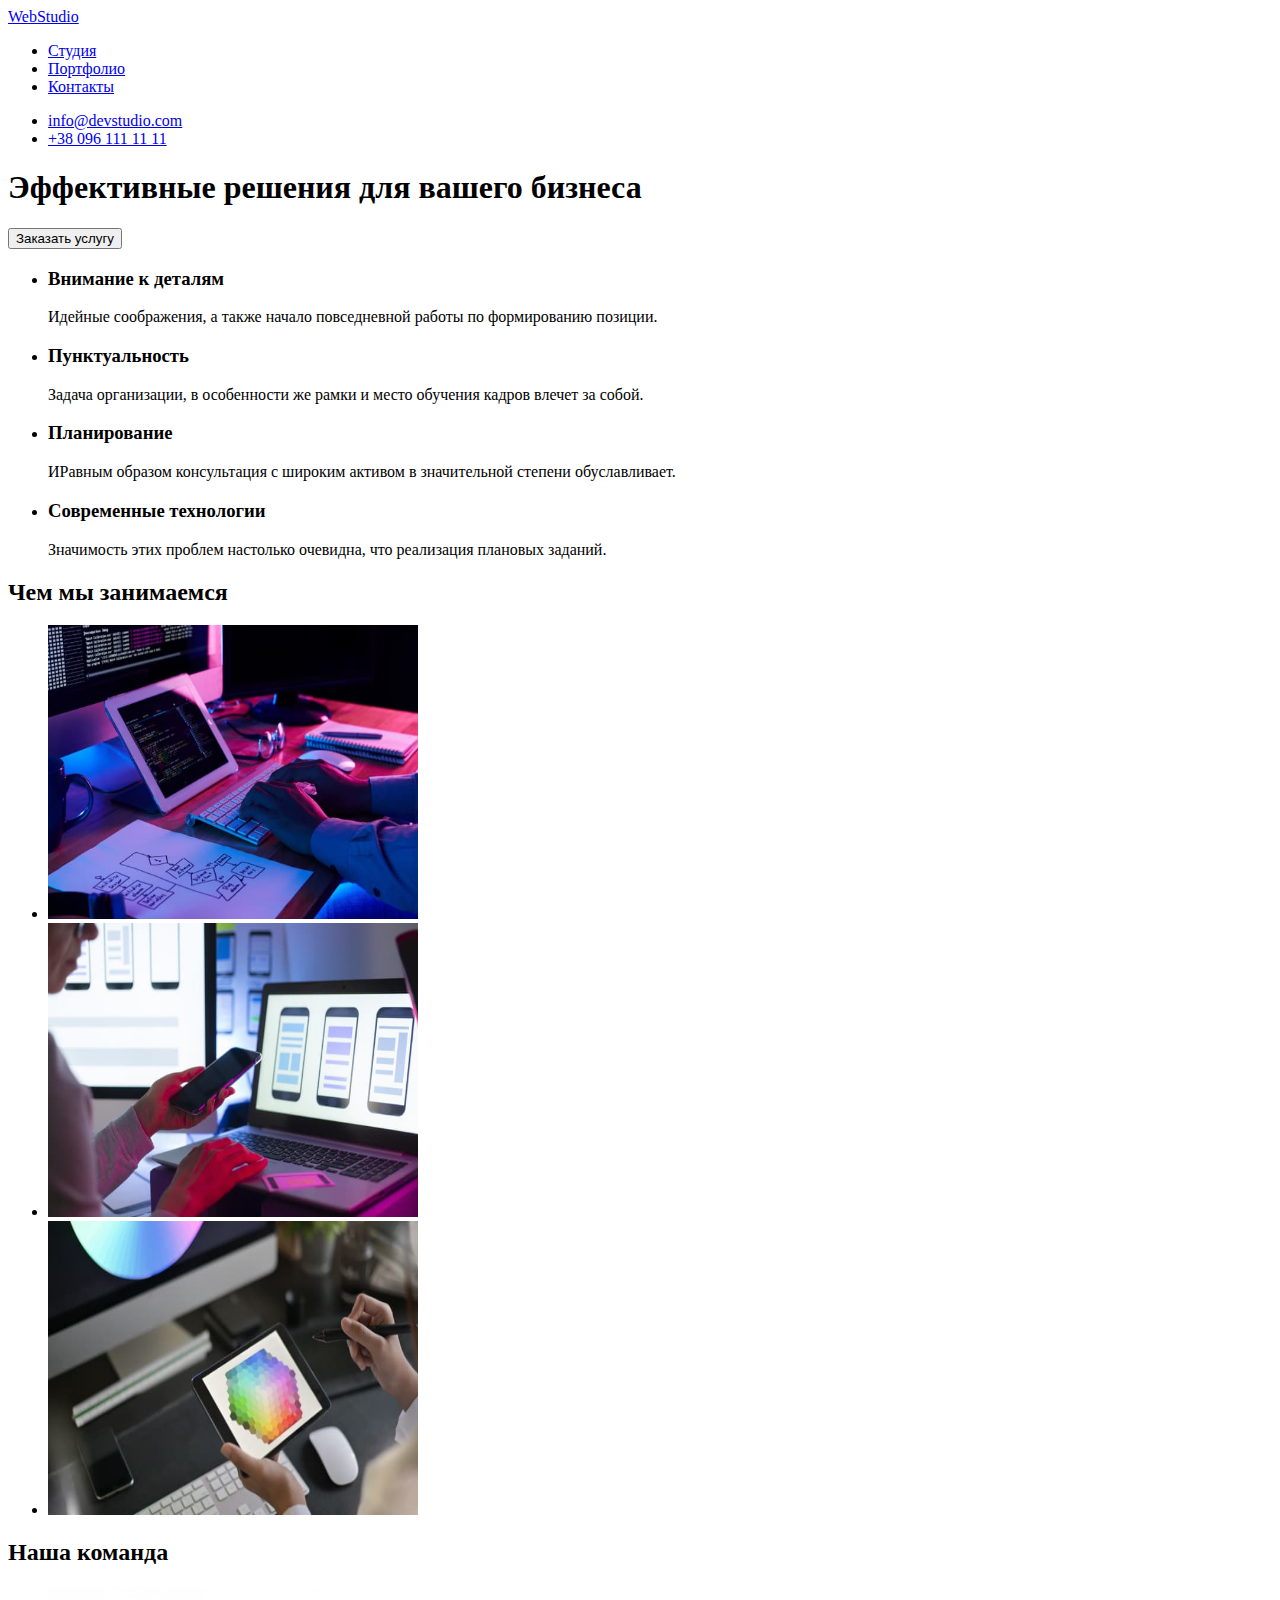
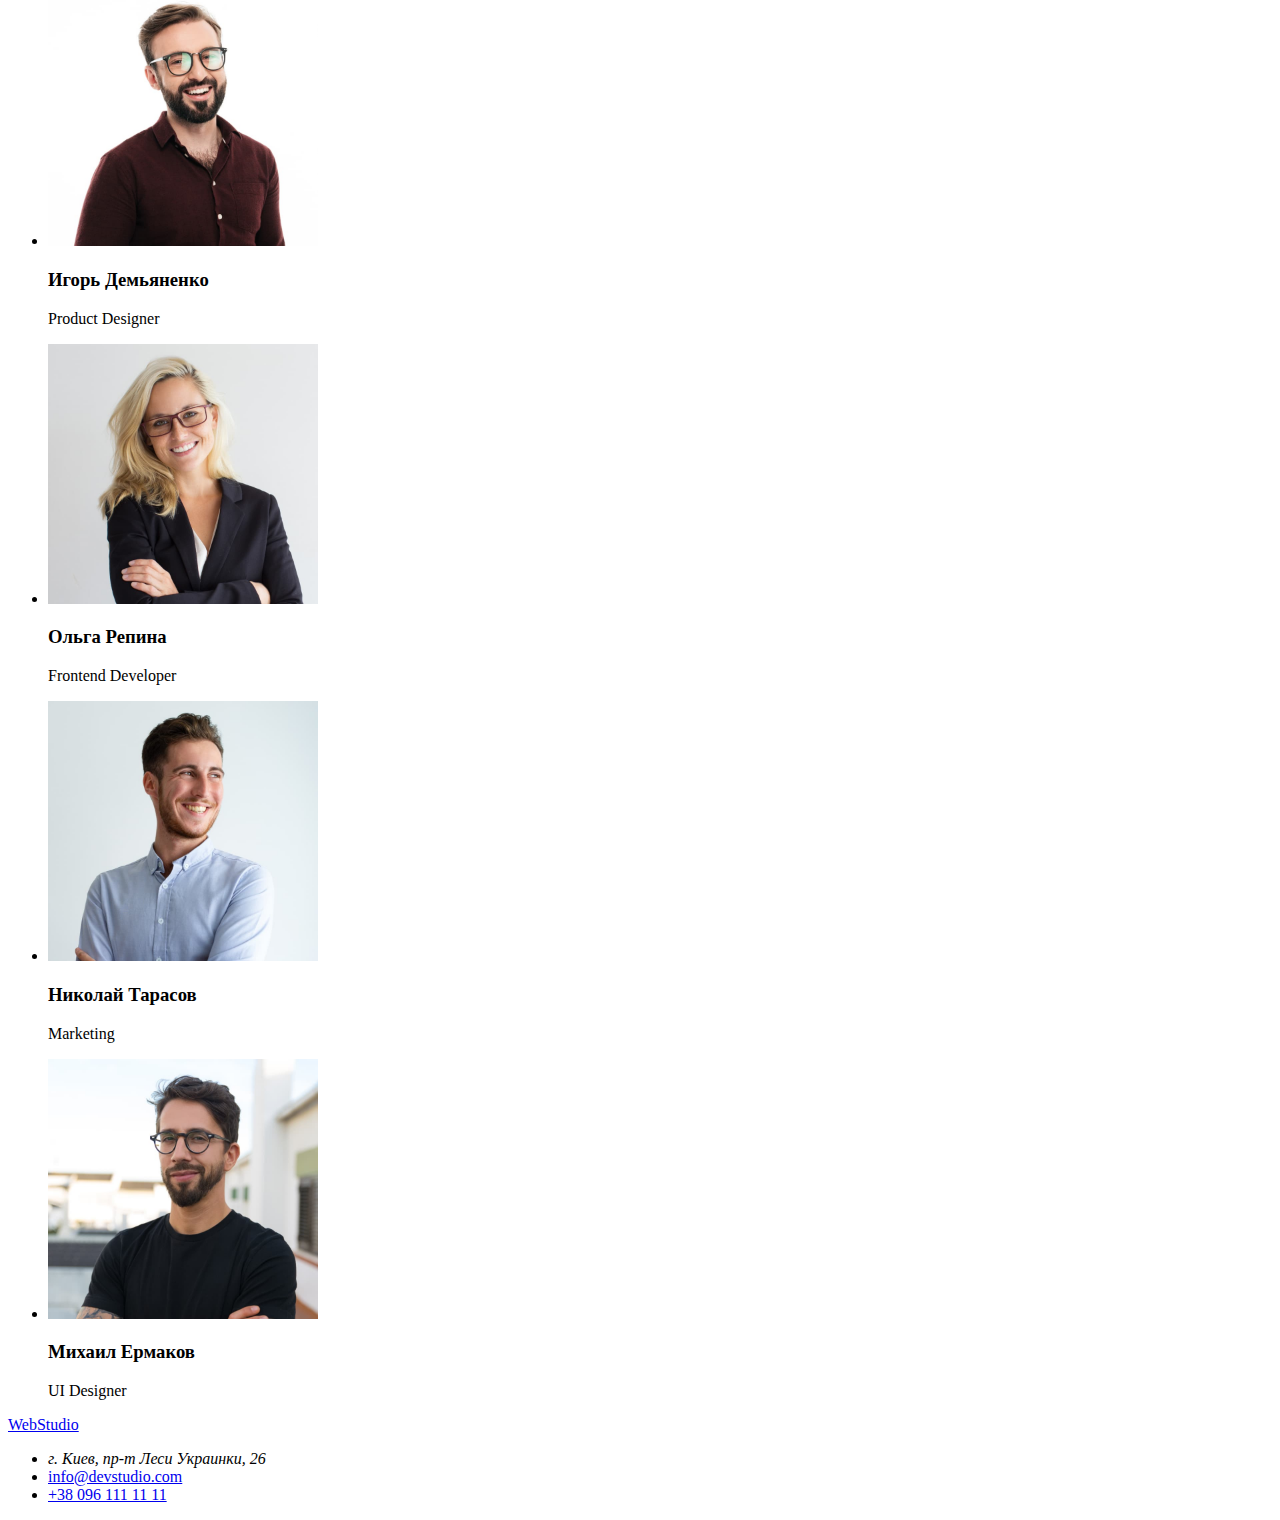
==== index.html @ 748204a7 "Initial commit" ====
<!DOCTYPE html>
<html lang="ru">
  <head>
    <meta charset="UTF-8" />
    <meta http-equiv="X-UA-Compatible" content="IE=edge" />
    <meta name="viewport" content="width=device-width, initial-scale=1.0" />
    <title>Студия</title>
  </head>
  <body>
    <header class="header">
      <a class="logo" href="/">WebStudio</a>
      <nav class="navigation">
        <ul class="references">
          <li class="referent"><a class="link" href="/about">Студия</a></li>
          <li class="referent">
            <a class="link" href="/portfolio">Портфолио</a>
          </li>
          <li class="referent"><a class="link" href="/contact">Контакты</a></li>
        </ul>
      </nav>
      <ul class="contacts">
        <li class="contact">
          <a href="mailto:info@devstudio.com">info@devstudio.com</a>
        </li>
        <li class="contact">
          <a href="tel:+380961111111">+38 096 111 11 11</a>
        </li>
      </ul>
    </header>
    <main>
      <section class="hero">
        <h1 class="hero-title">Эффективные решения для вашего бизнеса</h1>
        <button class="btn" type="button">Заказать услугу</button>
      </section>
      <section class="properties">
        <h2 hidden>Возможности</h2>
        <ul class="list">
          <li class="item">
            <h3 class="title">Внимание к деталям</h3>
            <p class="subtitle">
              Идейные соображения, а также начало повседневной работы по
              формированию позиции.
            </p>
          </li>
          <li class="item">
            <h3 class="title">Пунктуальность</h3>
            <p class="subtitle">
              Задача организации, в особенности же рамки и место обучения кадров
              влечет за собой.
            </p>
          </li>
          <li class="item">
            <h3 class="title">Планирование</h3>
            <p class="subtitle">
              ИРавным образом консультация с широким активом в значительной
              степени обуславливает.
            </p>
          </li>
          <li class="item">
            <h3 class="title">Современные технологии</h3>
            <p class="subtitle">
              Значимость этих проблем настолько очевидна, что реализация
              плановых заданий.
            </p>
          </li>
        </ul>
      </section>
      <section class="about-us">
        <h2 class="title">Чем мы занимаемся</h2>
        <ul class="card list">
          <li class="card">
            <img
              class="works-image"
              src="./images/works/img-1.jpg"
              alt="Комп"
              width="370"
              height="294"
            />
          </li>
          <li class="card">
            <img
              class="works-image"
              src="./images/works/img-2.jpg"
              alt="смарт"
              width="370"
              height="294"
            />
          </li>
          <li class="card">
            <img
              class="works-image"
              src="./images/works/img-3.jpg"
              alt="планшет"
              width="370"
              height="294"
            />
          </li>
        </ul>
      </section>
      <section class="team">
        <h2 class="title">Наша команда</h2>
        <ul class="team cards">
          <li class="card-description">
            <img
              class="team-image"
              src="./images/team/img-1.jpg"
              alt="планшет"
              width="270"
              height="260"
            />
            <h3 class="name">Игорь Демьяненко</h3>
            <p class="position"><span lang="en">Product Designer</span></p>
          </li>
          <li class="card-description">
            <img
              class="team-image"
              src="./images/team/img-2.jpg"
              alt="планшет"
              width="270"
              height="260"
            />
            <h3 class="name">Ольга Репина</h3>
            <p class="position"><span lang="en">Frontend Developer</span></p>
          </li>
          <li class="card-description">
            <img
              class="team-image"
              src="./images/team/img-3.jpg"
              alt="планшет"
              width="270"
              height="260"
            />
            <h3 class="name">Николай Тарасов</h3>
            <p class="position"><span lang="en">Marketing</span></p>
          </li>
          <li class="card-description">
            <img
              class="team-image"
              src="./images/team/img-4.jpg"
              alt="планшет"
              width="270"
              height="260"
            />
            <h3 class="name">Михаил Ермаков</h3>
            <p class="position"><span lang="en">UI Designer</span></p>
          </li>
        </ul>
      </section>
    </main>
    <footer class="footer">
      <a class="logo" href="/">WebStudio</a>
      <ul class="conacts-list">
        <li class="contact">
          <address class="Ukraine">г. Киев, пр-т Леси Украинки, 26</address>
        </li>
        <li class="contact">
          <a href="mailto:info@devstudio.com">info@devstudio.com</a>
        </li>
        <li class="contact">
          <a href="tel:+380961111111">+38 096 111 11 11</a>
        </li>
      </ul>
    </footer>
  </body>
</html>
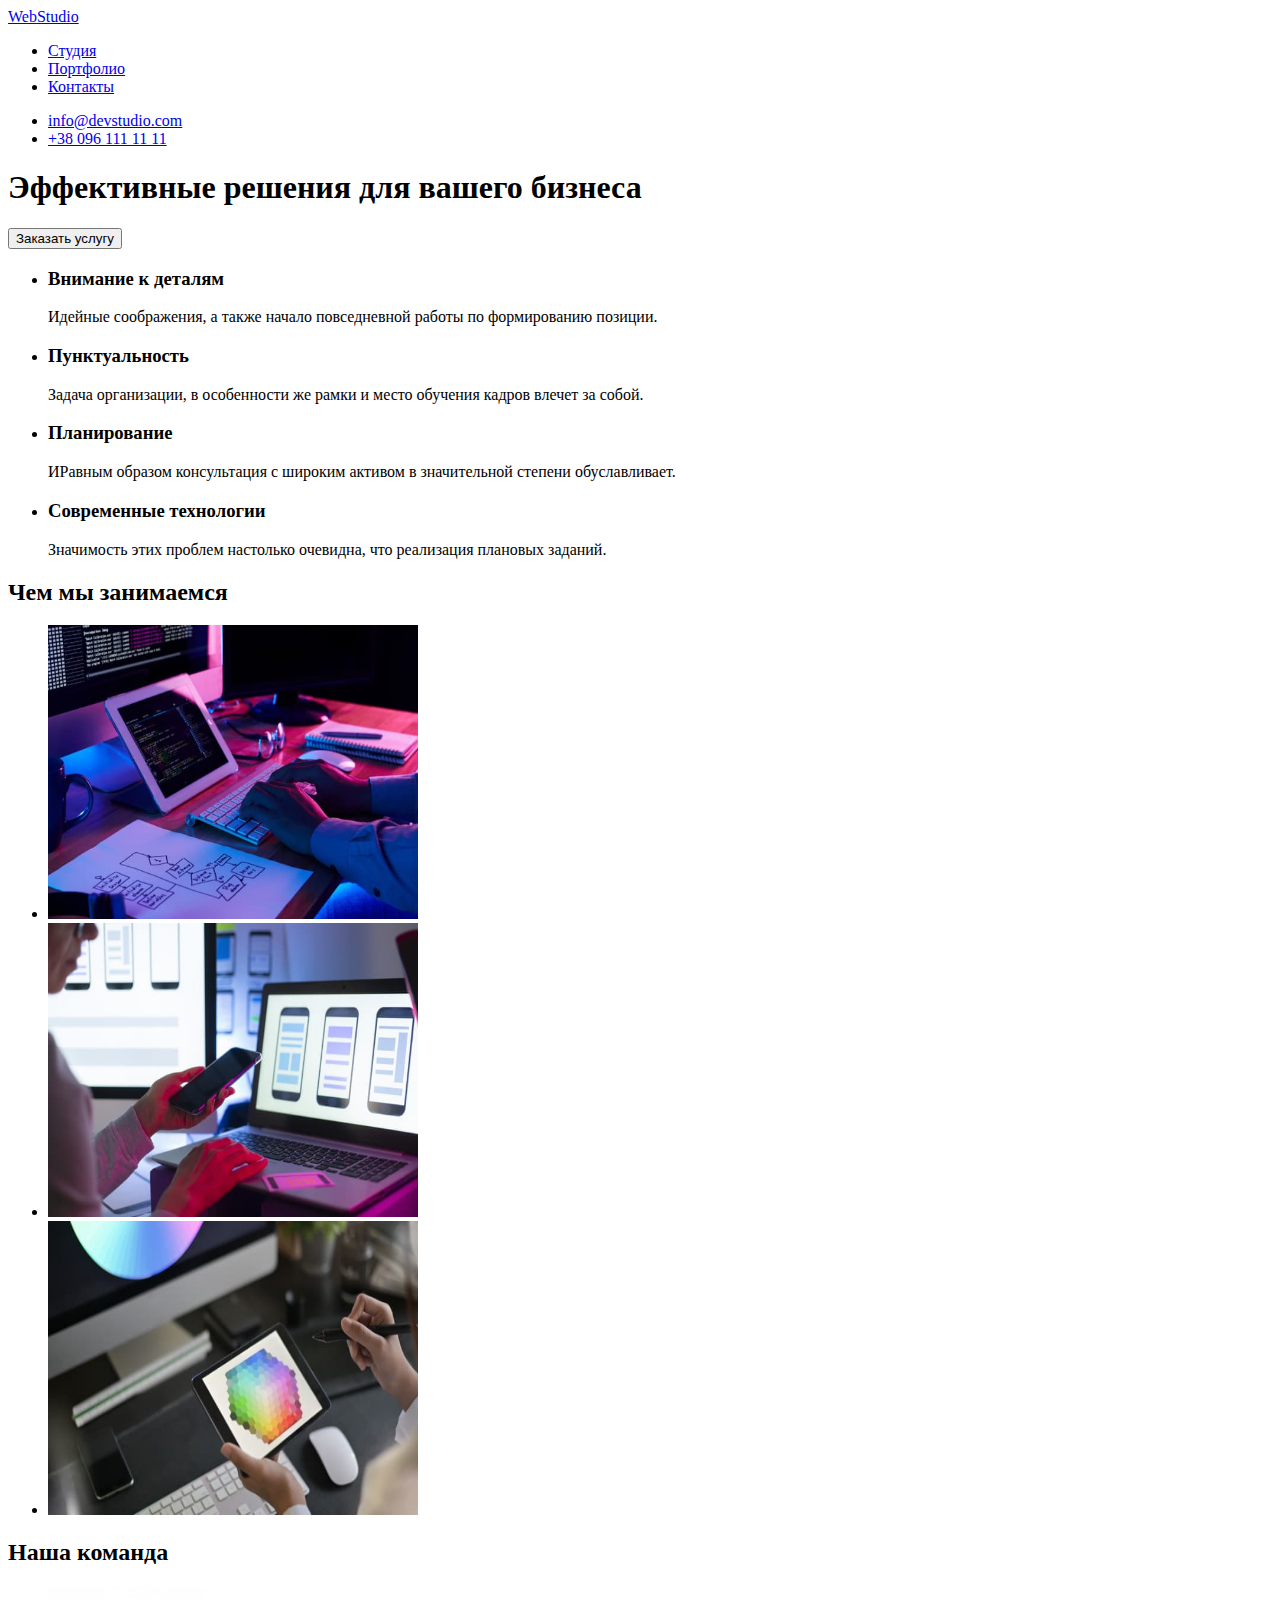
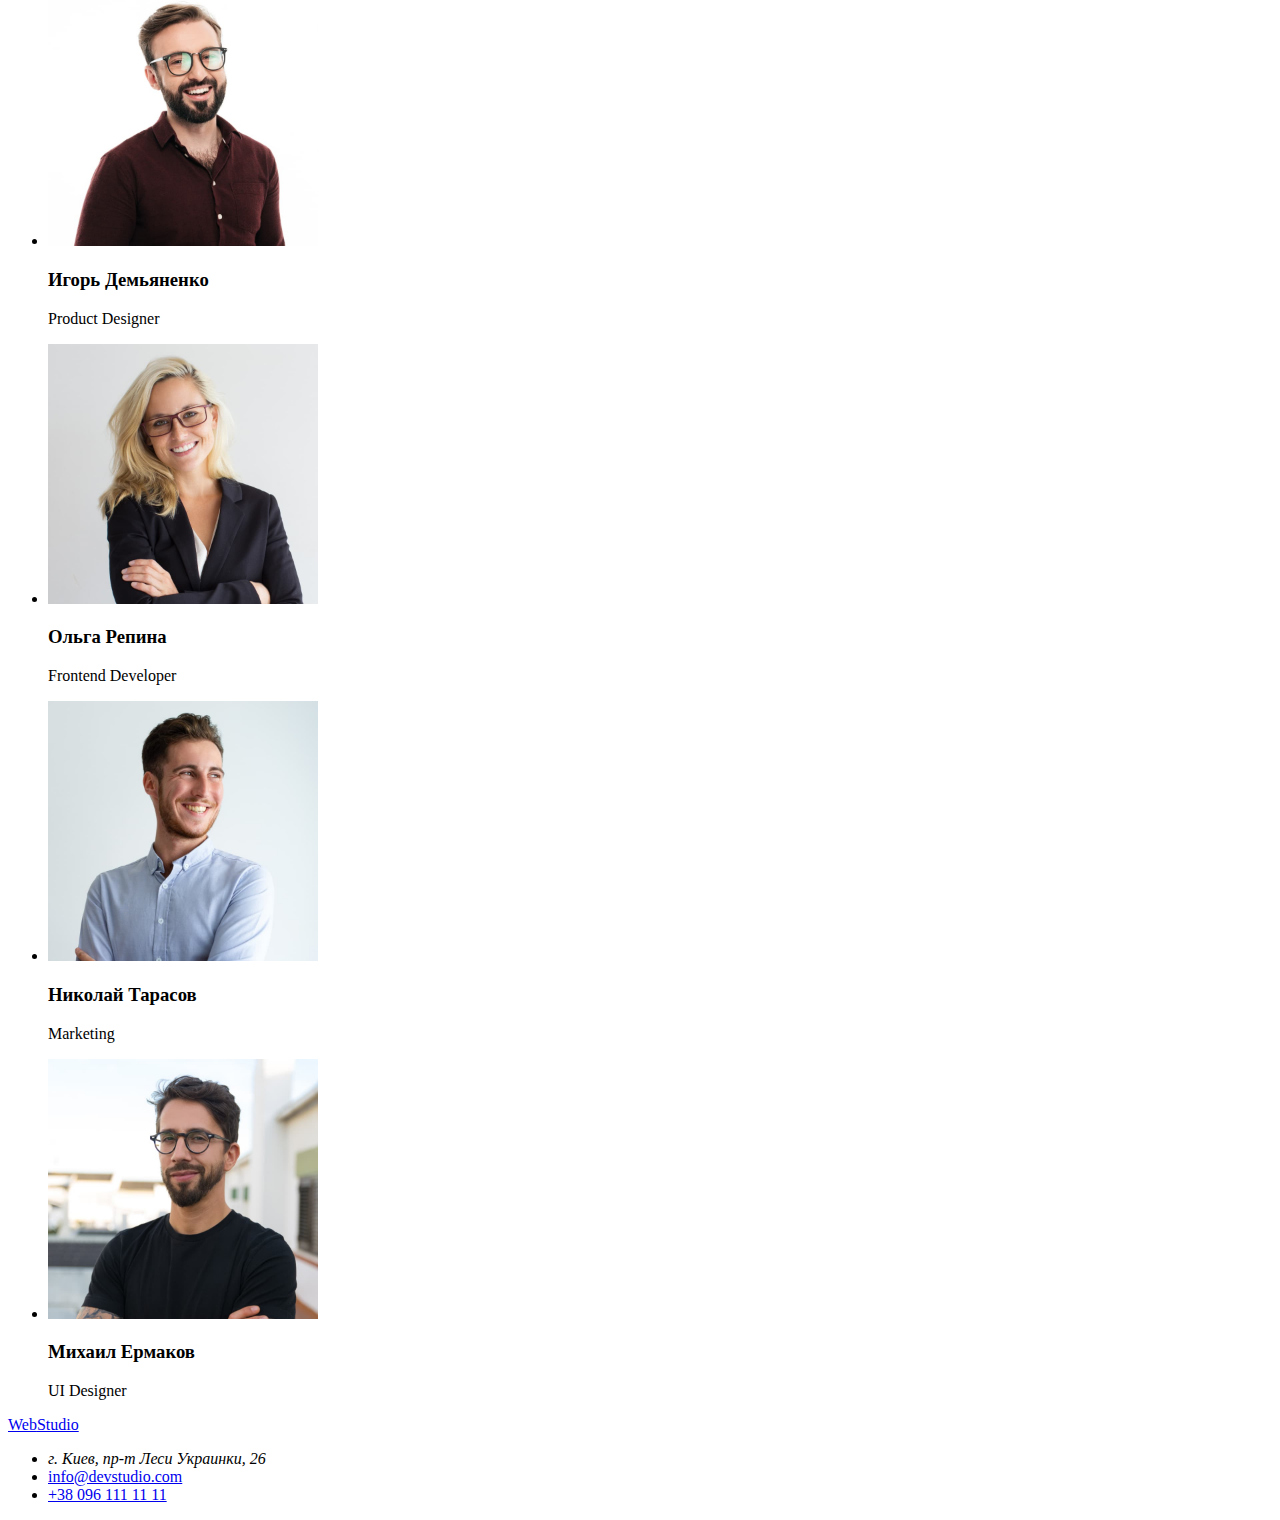
==== commit eb7f1593: "add portfolio" ====
--- a/index.html
+++ b/index.html
@@ -5,10 +5,11 @@
     <meta http-equiv="X-UA-Compatible" content="IE=edge" />
     <meta name="viewport" content="width=device-width, initial-scale=1.0" />
     <title>Студия</title>
+    <link href="css/styles.css" rel="stylesheet" />
   </head>
   <body>
     <header class="header">
-      <a class="logo" href="/">WebStudio</a>
+      <a class="logo" href="/">Web<span clas="header-logo">Studio</span></a>
       <nav class="navigation">
         <ul class="references">
           <li class="referent"><a class="link" href="/about">Студия</a></li>
@@ -148,7 +149,7 @@
       </section>
     </main>
     <footer class="footer">
-      <a class="logo" href="/">WebStudio</a>
+      <a class="logo" href="/">Web<span clas="footer-logo">Studio</span></a>
       <ul class="conacts-list">
         <li class="contact">
           <address class="Ukraine">г. Киев, пр-т Леси Украинки, 26</address>
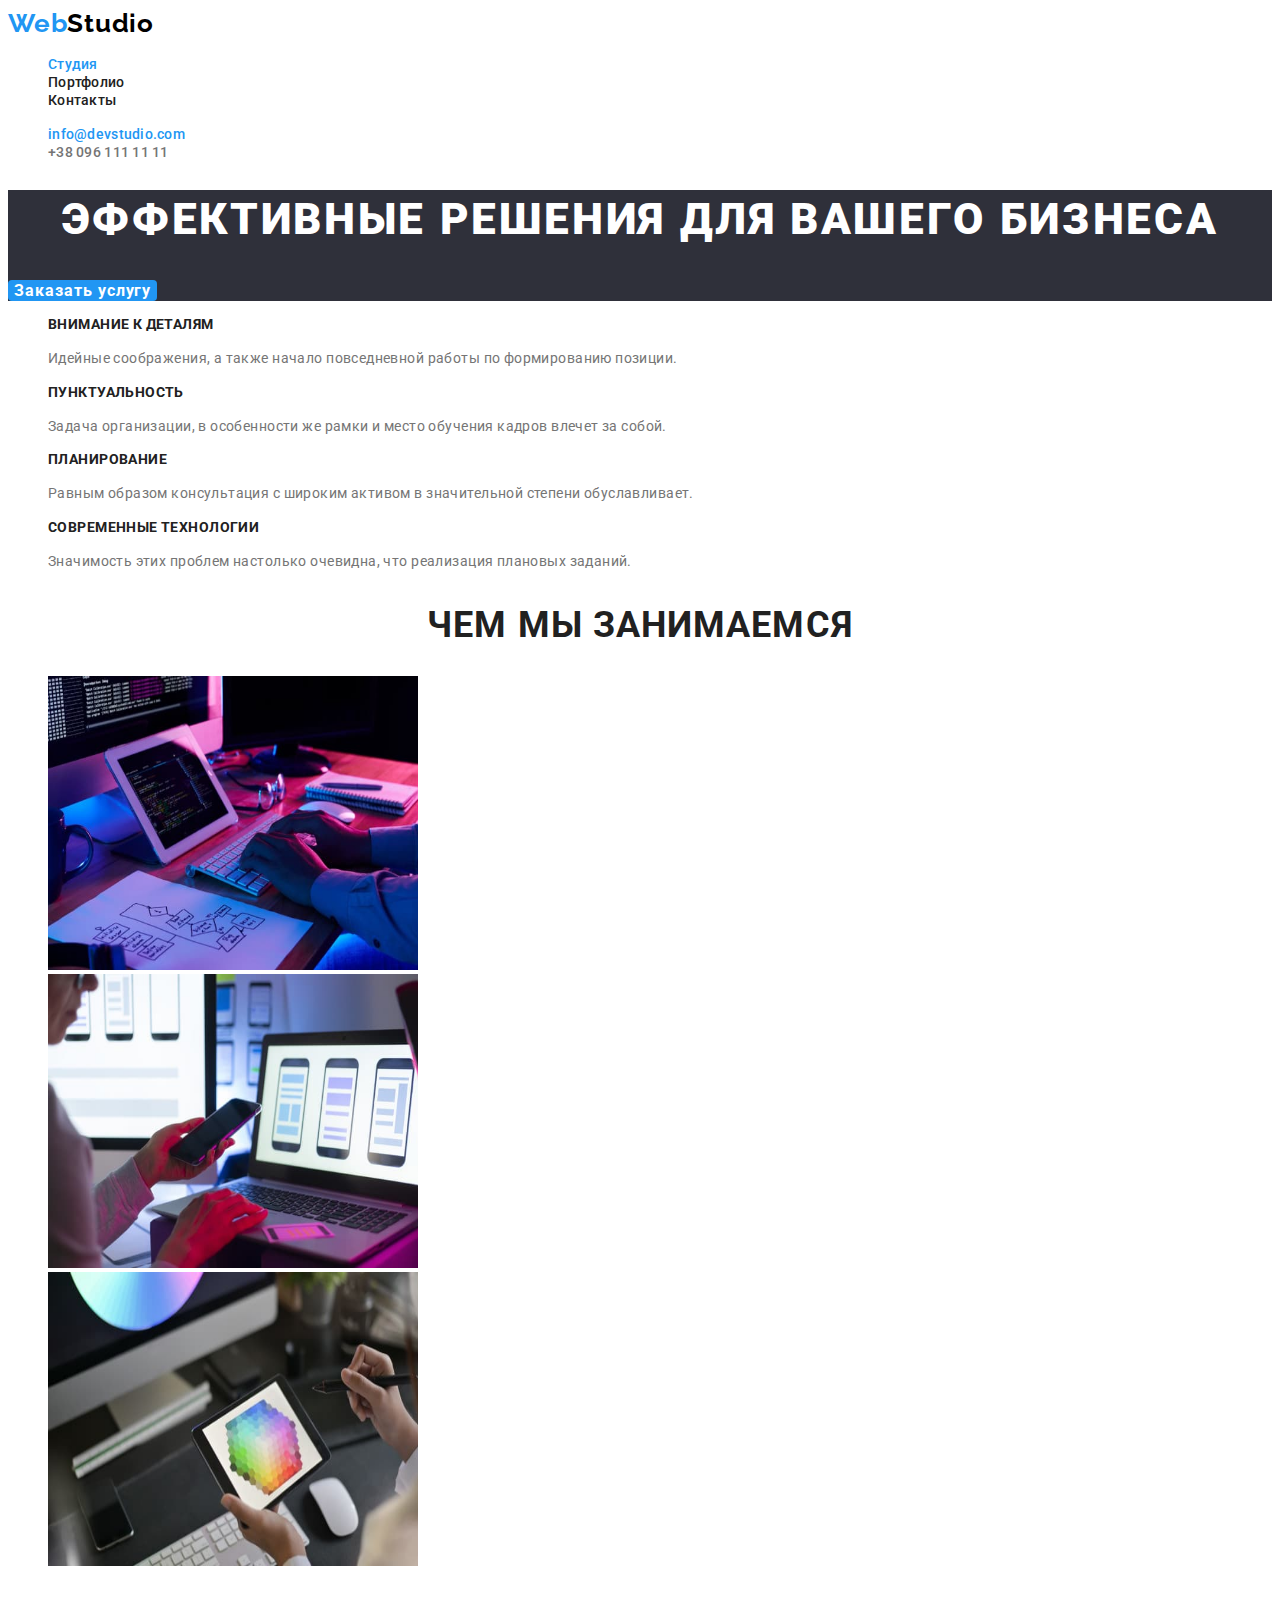
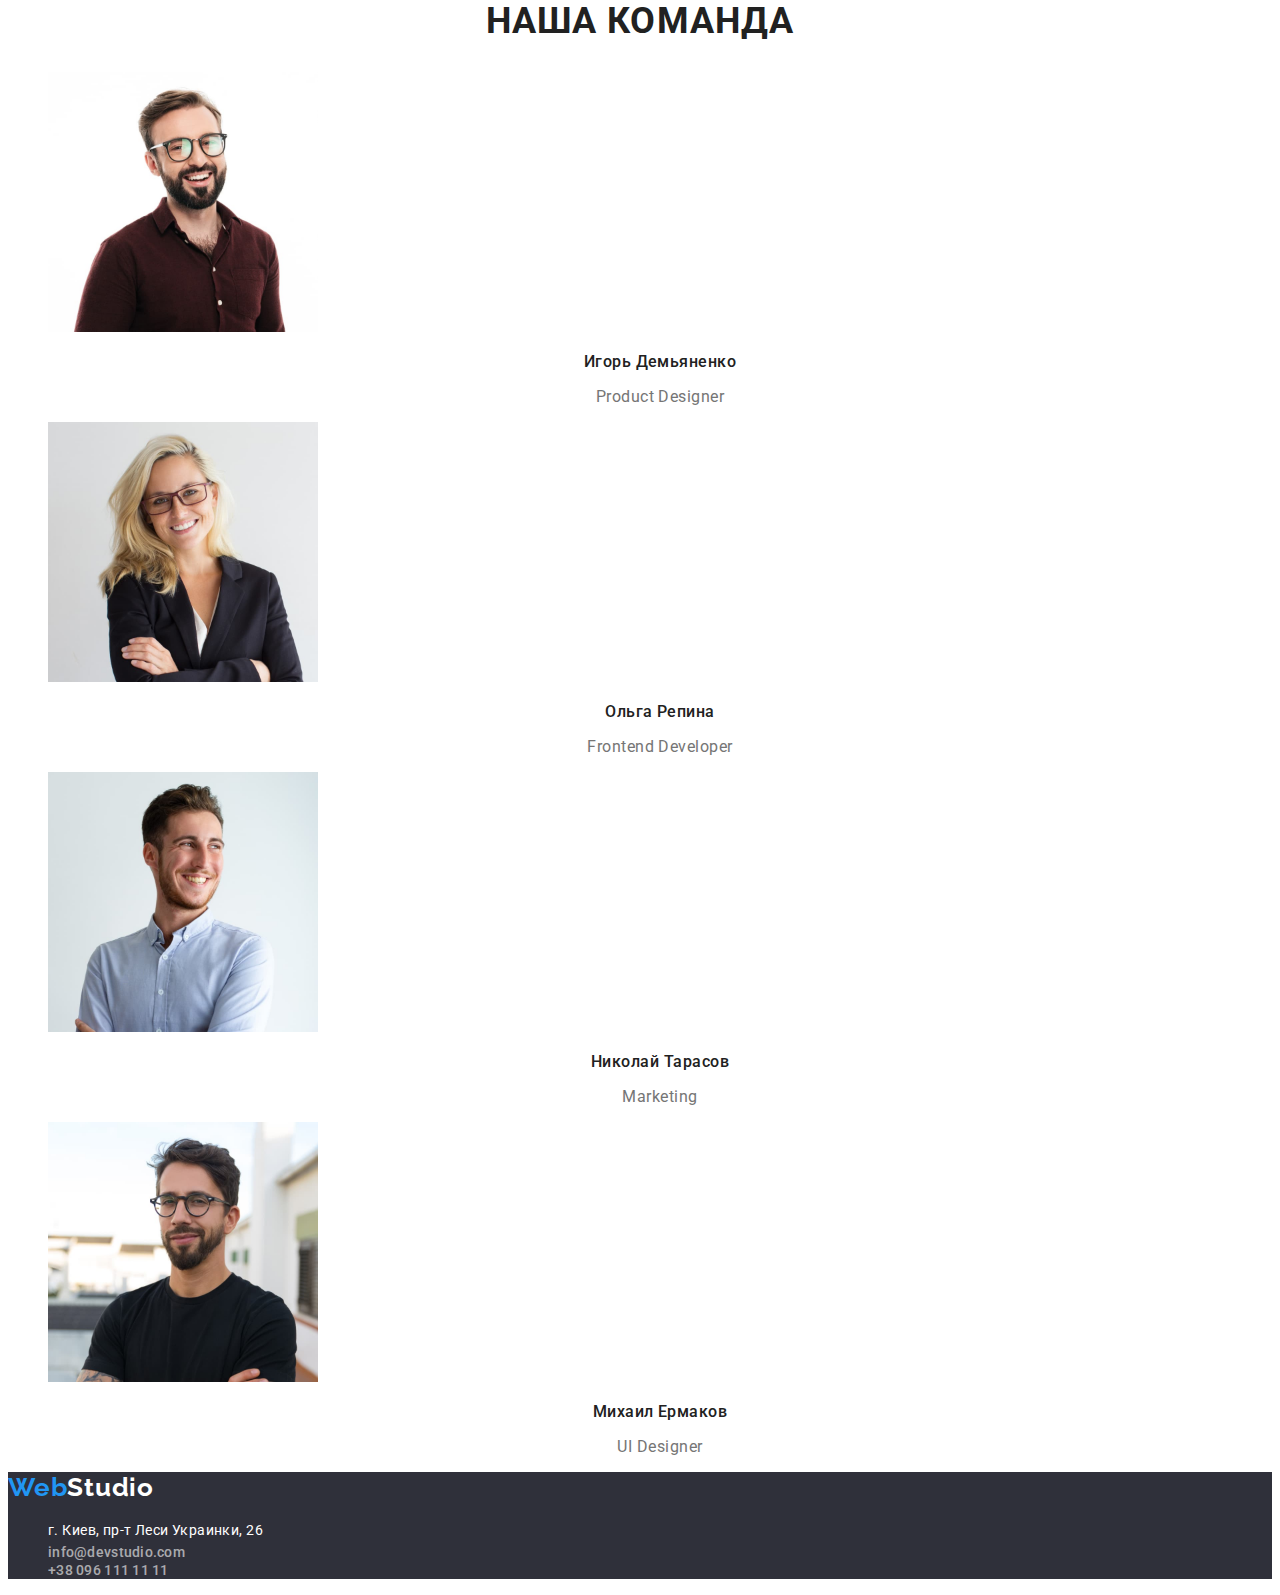
==== commit 3d7a1bf9: "add css" ====
--- a/index.html
+++ b/index.html
@@ -5,36 +5,56 @@
     <meta http-equiv="X-UA-Compatible" content="IE=edge" />
     <meta name="viewport" content="width=device-width, initial-scale=1.0" />
     <title>Студия</title>
-    <link href="css/styles.css" rel="stylesheet" />
+    <link href="./css/styles.css" rel="stylesheet" />
+    <link rel="preconnect" href="https://fonts.googleapis.com" />
+    <link rel="preconnect" href="https://fonts.gstatic.com" crossorigin />
+    <link
+      href="https://fonts.googleapis.com/css2?family=Roboto:wght@500&display=swap"
+      rel="stylesheet"
+    />
+    <link rel="preconnect" href="https://fonts.googleapis.com" />
+    <link rel="preconnect" href="https://fonts.gstatic.com" crossorigin />
+    <link
+      href="https://fonts.googleapis.com/css2?family=Raleway:wght@700&family=Roboto:wght@500&display=swap"
+      rel="stylesheet"
+    />
   </head>
   <body>
     <header class="header">
-      <a class="logo" href="/">Web<span clas="header-logo">Studio</span></a>
+      <a class="logo" href="./index.html"
+        >Web<span class="header-logo">Studio</span></a
+      >
       <nav class="navigation">
         <ul class="references">
-          <li class="referent"><a class="link" href="/about">Студия</a></li>
           <li class="referent">
-            <a class="link" href="/portfolio">Портфолио</a>
+            <a class="link" href="./index.html"><span class="active-link">Студия</span></a>
+          </li>
+          <li class="referent">
+            <a class="link" href="./portfolio.html">Портфолио</a>
           </li>
           <li class="referent"><a class="link" href="/contact">Контакты</a></li>
         </ul>
       </nav>
-      <ul class="contacts">
+      <ul class="contact-list">
         <li class="contact">
-          <a href="mailto:info@devstudio.com">info@devstudio.com</a>
+          <a class="contact-mail" href="mailto:info@devstudio.com"
+            >info@devstudio.com</a
+          >
         </li>
         <li class="contact">
-          <a href="tel:+380961111111">+38 096 111 11 11</a>
+          <a class="contact-phone" href="tel:+380961111111"
+            >+38 096 111 11 11</a
+          >
         </li>
       </ul>
     </header>
     <main>
       <section class="hero">
         <h1 class="hero-title">Эффективные решения для вашего бизнеса</h1>
-        <button class="btn" type="button">Заказать услугу</button>
+        <button class="select-btn" type="button">Заказать услугу</button>
       </section>
       <section class="properties">
-        <h2 hidden>Возможности</h2>
+        <h2 class="propertie">Возможности</h2>
         <ul class="list">
           <li class="item">
             <h3 class="title">Внимание к деталям</h3>
@@ -53,7 +73,7 @@
           <li class="item">
             <h3 class="title">Планирование</h3>
             <p class="subtitle">
-              ИРавным образом консультация с широким активом в значительной
+              Равным образом консультация с широким активом в значительной
               степени обуславливает.
             </p>
           </li>
@@ -149,16 +169,20 @@
       </section>
     </main>
     <footer class="footer">
-      <a class="logo" href="/">Web<span clas="footer-logo">Studio</span></a>
-      <ul class="conacts-list">
+      <a class="logo" href="/">Web<span class="footer-logo">Studio</span></a>
+      <ul class="conact-list">
         <li class="contact">
-          <address class="Ukraine">г. Киев, пр-т Леси Украинки, 26</address>
+          <address class="post">г. Киев, пр-т Леси Украинки, 26</address>
         </li>
         <li class="contact">
-          <a href="mailto:info@devstudio.com">info@devstudio.com</a>
+          <a class="contact-mail" href="mailto:info@devstudio.com"
+            >info@devstudio.com</a
+          >
         </li>
         <li class="contact">
-          <a href="tel:+380961111111">+38 096 111 11 11</a>
+          <a class="contact-phone" href="tel:+380961111111"
+            >+38 096 111 11 11</a
+          >
         </li>
       </ul>
     </footer>
--- a/css/styles.css
+++ b/css/styles.css
@@ -0,0 +1,247 @@
+.logo {
+    font-family: 'Raleway';
+    font-style: normal;
+    font-weight: 700;
+    font-size: 26px;
+    line-height: 1.19; 
+    letter-spacing: 0.03em;
+    text-decoration: none;
+    color: #2196F3;
+}
+ .header-logo {
+     color: black;
+ 
+}
+
+.link {font-family: 'Roboto';
+font-style: normal;
+font-weight: 500;
+font-size: 14px;
+line-height: 1.14;
+letter-spacing: 0.02em;
+text-decoration: none;
+color: #212121;}
+.active-link {
+color: #2196F3
+}
+.link:hover, .link:focus
+{
+color: #2196F3;
+cursor: pointer;
+}
+.conact-list:hover, .conact-list:focus {color: #2196F3;
+cursor: pointer;
+}
+.contact-mail {font-family: 'Roboto';
+font-style: normal;
+font-weight: 500;
+font-size: 14px;
+line-height: 1.14;
+letter-spacing: 0.02em;
+text-decoration: none;
+color: #2196F3;
+
+}
+
+.contact-phone {font-family: 'Roboto';
+font-style: normal;
+font-weight: 500;
+font-size: 14px;
+line-height: 1.14;
+text-decoration: none;
+letter-spacing: 0.02em;
+
+color: #757575;
+
+}
+.referent {
+list-style-type: none;
+}
+
+.contact {
+list-style-type: none;
+}
+
+
+.hero {
+    
+    background: #2F303A;
+    
+}
+
+.hero-title {
+    font-family: 'Roboto';
+    font-style: normal;
+    font-weight: 900;
+    font-size: 44px;
+    line-height: 1.36;
+    text-align: center;
+    letter-spacing: 0.06em;
+    text-transform: uppercase;
+    color: #FFFFFF;
+}
+
+.propertie {
+position: absolute;
+white-space: nowrap;
+width: 1px;
+height: 1px;
+overflow: hidden;
+border: 0;
+padding: 0;
+clip: rect(0 0 0 0);
+clip-path: inset(50%);
+margin: -1px;
+}
+.item {
+    list-style-type: none;
+}
+.title {
+    font-family: 'Roboto';
+    font-style: normal;
+    font-weight: 700;
+    font-size: 14px;
+    line-height: 1.14;
+    letter-spacing: 0.03em;
+    text-transform: uppercase;
+    color: #212121;
+    list-style-type: none;
+}
+
+.subtitle {
+    font-family: 'Roboto';
+    font-style: normal;
+    font-weight: 400;
+    font-size: 14px;
+    line-height: 1.71;
+    letter-spacing: 0.03em;
+    color: #757575;
+}
+
+.about-us>.title, .team>.title {
+    font-family: 'Roboto';
+    font-style: normal;
+    font-weight: 700;
+    font-size: 36px;
+    line-height: 1.17;
+    text-align: center;
+    letter-spacing: 0.03em;
+    color: #212121;
+}
+
+.card {
+    list-style-type: none;
+}
+
+.works-image {}
+
+.team {}
+
+.cards {}
+
+.card-description {
+    list-style-type: none;
+}
+
+.team-image {}
+
+.name {
+font-family: 'Roboto';
+font-style: normal;
+font-weight: 500;
+font-size: 16px;
+line-height: 1.19;
+text-align: center;
+letter-spacing: 0.03em;
+color: #212121;
+}
+
+.position {
+    font-family: 'Roboto';
+    font-style: normal;
+    font-weight: 400;
+    font-size: 16px;
+    line-height: 1.19;
+    text-align: center;
+    letter-spacing: 0.03em;
+    color: #757575;
+}
+
+.footer {
+    background: #2F303A;
+}
+
+.footer .contact-mail, .footer .contact-phone {
+    color: rgba(255, 255, 255, 0.6);
+}
+
+.footer-logo {
+    color: white
+}
+
+.post {
+    font-family: 'Roboto';
+    font-style: normal;
+    font-weight: 400;
+    font-size: 14px;
+    line-height: 1.71;
+    letter-spacing: 0.03em;
+    color: #FFFFFF;
+}
+
+.works>.title {
+position: absolute;
+white-space: nowrap;
+width: 1px;
+height: 1px;
+overflow: hidden;
+border: 0;
+padding: 0;
+clip: rect(0 0 0 0);
+clip-path: inset(50%);
+margin: -1px;
+}
+.button-section{
+list-style-type: none;
+}
+.btn {
+    background: #F5F4FA;
+    border-radius: 4px;
+    font-family: 'Roboto';
+    font-style: normal;
+    font-weight: 500;
+    font-size: 16px;
+    line-height: 1.62;
+    text-align: center;
+    letter-spacing: 0.03em;
+    color: #212121;
+    border: 0;
+    cursor: pointer;
+}
+.select-btn {
+    background: #2196F3;
+    border-radius: 4px;
+    font-family: 'Roboto';
+    font-style: normal;
+    font-weight: 700;
+    font-size: 16px;
+    line-height: 1.88x;
+    text-align: center;
+    letter-spacing: 0.06em;
+    color: #FFFFFF;
+    cursor: pointer;
+    border: 0;
+}
+.btn:hover, .btn:focus {
+    background: #2196F3;
+color: white;
+}
+.works-cards {}
+
+.works-card-description {
+    list-style-type: none;
+}
+
+.works-card-description .name, .works-card-description .position {
+    text-align:left;
+}
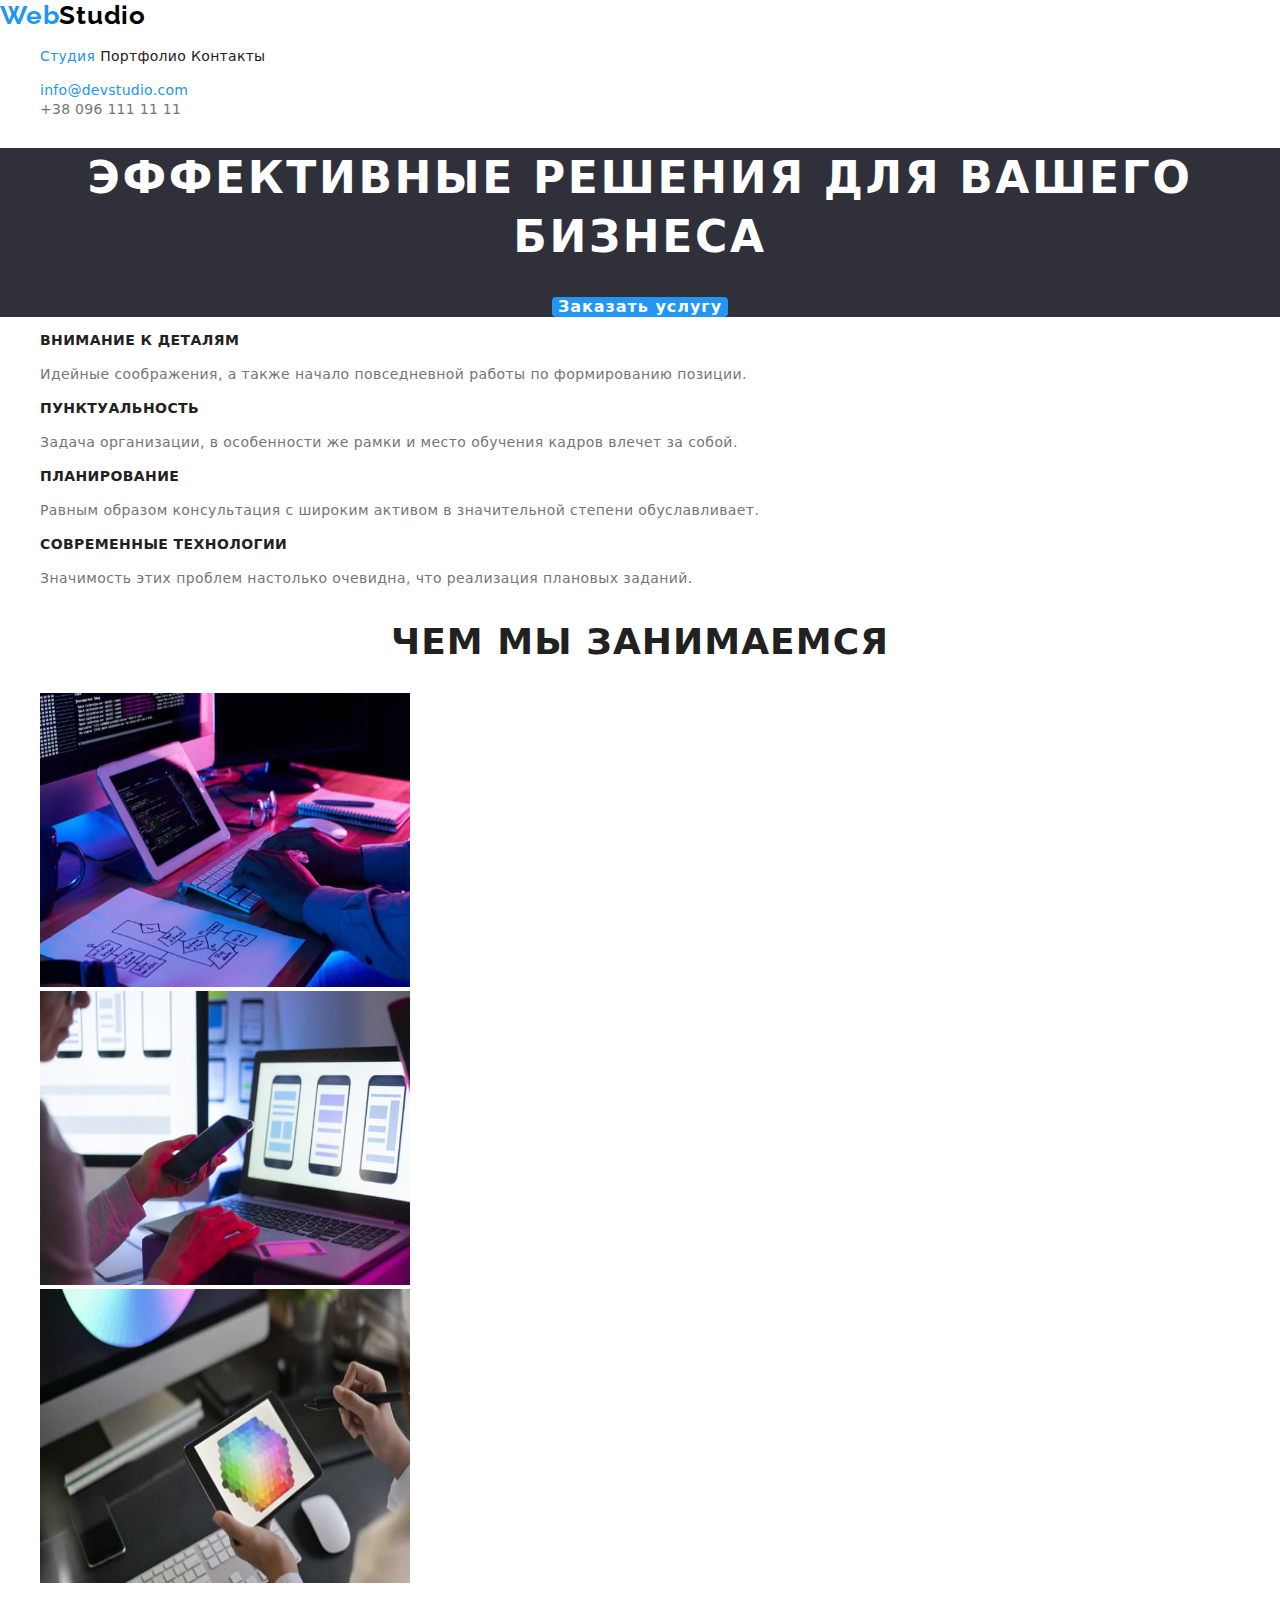
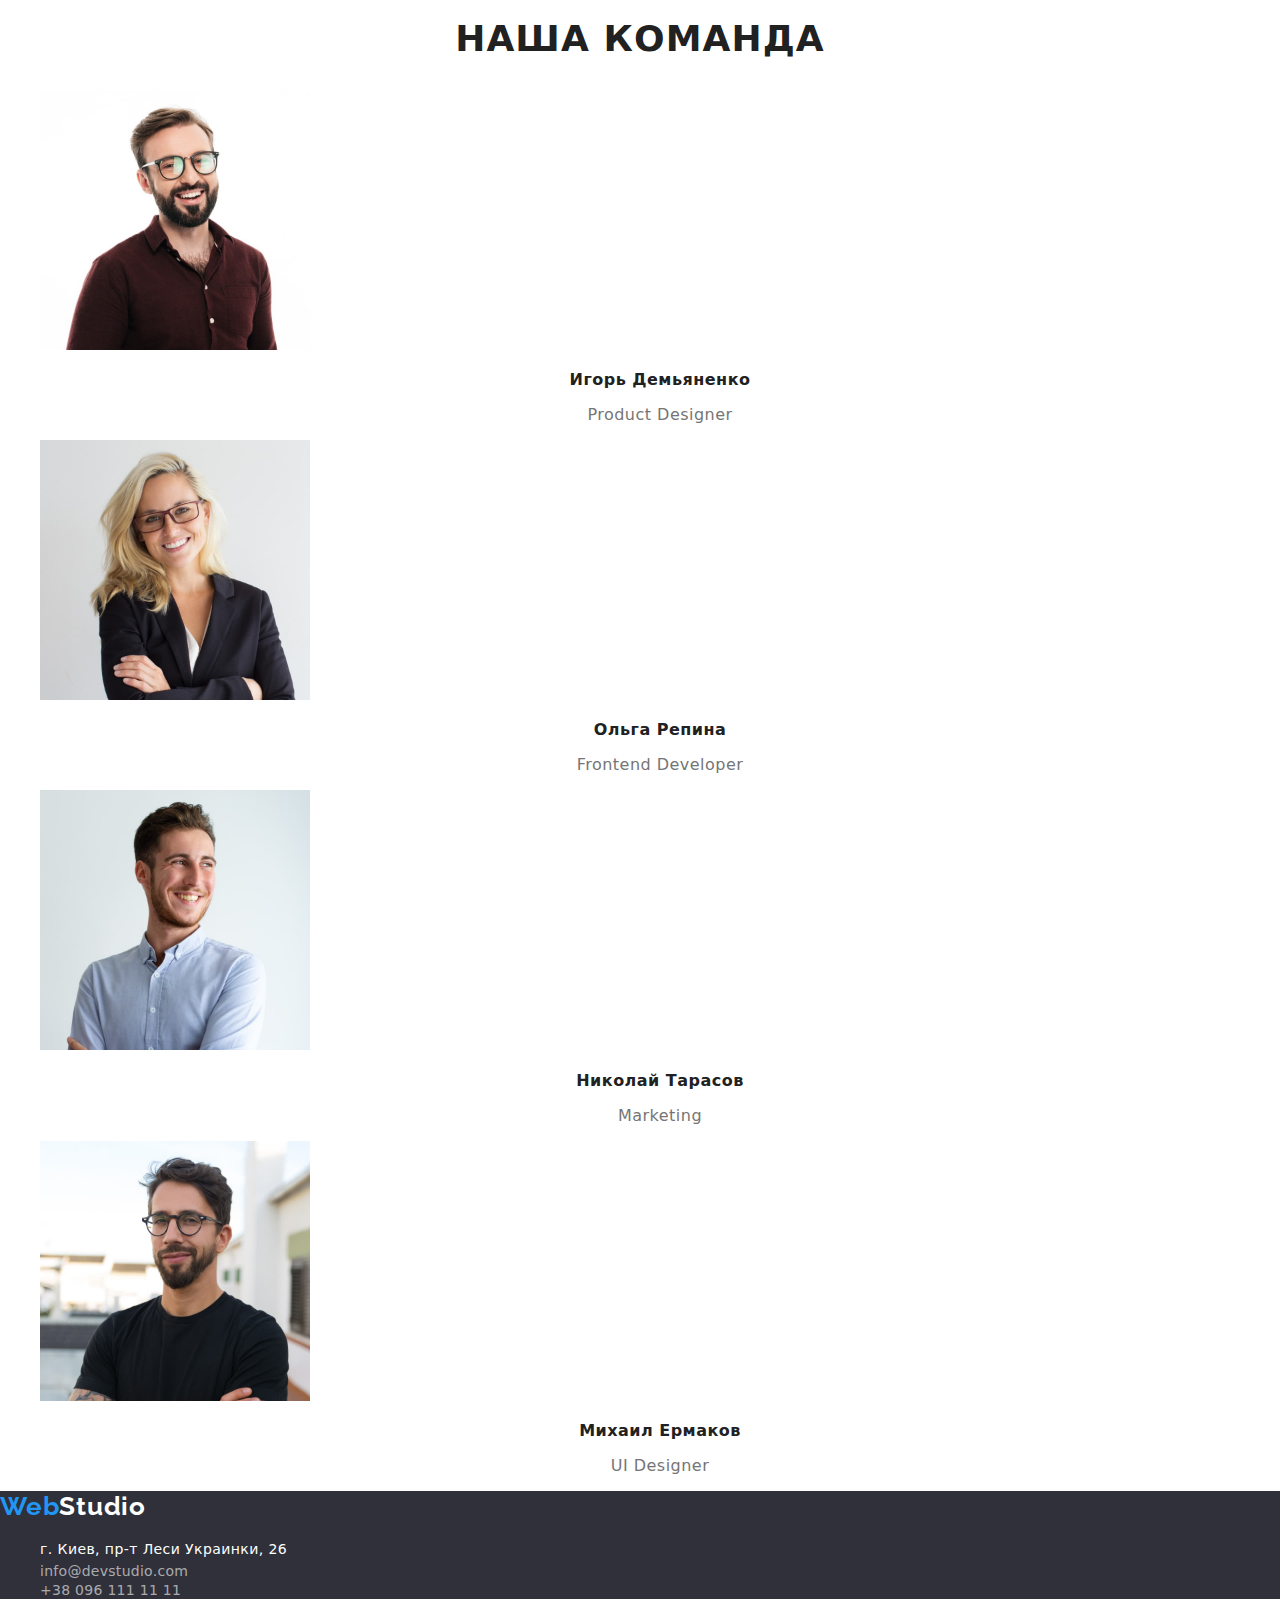
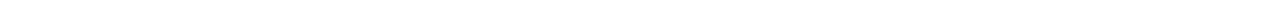
==== commit 53cec4a9: "Summaery" ====
--- a/index.html
+++ b/index.html
@@ -18,6 +18,13 @@
       href="https://fonts.googleapis.com/css2?family=Raleway:wght@700&family=Roboto:wght@500&display=swap"
       rel="stylesheet"
     />
+    <link
+      rel="stylesheet"
+      href="https://cdnjs.cloudflare.com/ajax/libs/modern-normalize/1.1.0/modern-normalize.css"
+      integrity="sha512-Y0MM+V6ymRKN2zStTqzQ227DWhhp4Mzdo6gnlRnuaNCbc+YN/ZH0sBCLTM4M0oSy9c9VKiCvd4Jk44aCLrNS5Q=="
+      crossorigin="anonymous"
+      referrerpolicy="no-referrer"
+    />
   </head>
   <body>
     <header class="header">
@@ -27,7 +34,9 @@
       <nav class="navigation">
         <ul class="references">
           <li class="referent">
-            <a class="link" href="./index.html"><span class="active-link">Студия</span></a>
+            <a class="link" href="./index.html"
+              ><span class="active-link">Студия</span></a
+            >
           </li>
           <li class="referent">
             <a class="link" href="./portfolio.html">Портфолио</a>
--- a/css/styles.css
+++ b/css/styles.css
@@ -1,57 +1,71 @@
+:root {
+    --main-text: 'roboto';
+    --logo-text: 'Raleway';
+    --brand-color: #2196F3;
+    --main-text-color: #757575;
+    --title-color: #212121;
+    --fuller-color: #2F303A;
+}
+
+body {
+    font-family: var(--main-text);
+    font-style: normal;
+    font-weight: 500;
+}
 .logo {
-    font-family: 'Raleway';
+    font-family: var(--logo-text);
     font-style: normal;
     font-weight: 700;
     font-size: 26px;
     line-height: 1.19; 
     letter-spacing: 0.03em;
     text-decoration: none;
-    color: #2196F3;
+    color: var(--brand-color);
 }
  .header-logo {
      color: black;
  
 }
-
-.link {font-family: 'Roboto';
-font-style: normal;
-font-weight: 500;
+.referent{
+    display: inline;
+}
+.link {
 font-size: 14px;
 line-height: 1.14;
 letter-spacing: 0.02em;
 text-decoration: none;
-color: #212121;}
+color: var(--title-color);
+}
 .active-link {
-color: #2196F3
+color: var(--brand-color)
 }
 .link:hover, .link:focus
 {
-color: #2196F3;
+color: var(--brand-color);
 cursor: pointer;
 }
-.conact-list:hover, .conact-list:focus {color: #2196F3;
+.conact {
+    display: inline;
+}
+.conact-list:hover, .conact-list:focus {color: var(--brand-color);
 cursor: pointer;
 }
-.contact-mail {font-family: 'Roboto';
-font-style: normal;
-font-weight: 500;
+.contact-mail {
 font-size: 14px;
 line-height: 1.14;
 letter-spacing: 0.02em;
 text-decoration: none;
-color: #2196F3;
-
-}
-
-.contact-phone {font-family: 'Roboto';
-font-style: normal;
-font-weight: 500;
+color: var(--brand-color);
+
+}
+
+.contact-phone {
+
 font-size: 14px;
 line-height: 1.14;
 text-decoration: none;
 letter-spacing: 0.02em;
-
-color: #757575;
+color: var(--main-text-color);
 
 }
 .referent {
@@ -65,13 +79,9 @@
 
 .hero {
     
-    background: #2F303A;
-    
-}
+    background: var(--fuller-color)}
 
 .hero-title {
-    font-family: 'Roboto';
-    font-style: normal;
     font-weight: 900;
     font-size: 44px;
     line-height: 1.36;
@@ -97,36 +107,30 @@
     list-style-type: none;
 }
 .title {
-    font-family: 'Roboto';
-    font-style: normal;
     font-weight: 700;
     font-size: 14px;
     line-height: 1.14;
     letter-spacing: 0.03em;
     text-transform: uppercase;
-    color: #212121;
+    color: var(--title-color);
     list-style-type: none;
 }
 
 .subtitle {
-    font-family: 'Roboto';
-    font-style: normal;
     font-weight: 400;
     font-size: 14px;
     line-height: 1.71;
     letter-spacing: 0.03em;
-    color: #757575;
+    color: var(--main-text-color);
 }
 
 .about-us>.title, .team>.title {
-    font-family: 'Roboto';
-    font-style: normal;
     font-weight: 700;
     font-size: 36px;
     line-height: 1.17;
     text-align: center;
     letter-spacing: 0.03em;
-    color: #212121;
+    color: var(--title-color);
 }
 
 .card {
@@ -146,29 +150,24 @@
 .team-image {}
 
 .name {
-font-family: 'Roboto';
-font-style: normal;
-font-weight: 500;
 font-size: 16px;
 line-height: 1.19;
 text-align: center;
 letter-spacing: 0.03em;
-color: #212121;
+color: var(--title-color);
 }
 
 .position {
-    font-family: 'Roboto';
-    font-style: normal;
     font-weight: 400;
     font-size: 16px;
     line-height: 1.19;
     text-align: center;
     letter-spacing: 0.03em;
-    color: #757575;
+    color: var(--main-text-color);
 }
 
 .footer {
-    background: #2F303A;
+    background: var(--fuller-color);
 }
 
 .footer .contact-mail, .footer .contact-phone {
@@ -180,7 +179,6 @@
 }
 
 .post {
-    font-family: 'Roboto';
     font-style: normal;
     font-weight: 400;
     font-size: 14px;
@@ -203,26 +201,22 @@
 }
 .button-section{
 list-style-type: none;
+display: block;
 }
 .btn {
     background: #F5F4FA;
     border-radius: 4px;
-    font-family: 'Roboto';
-    font-style: normal;
-    font-weight: 500;
     font-size: 16px;
     line-height: 1.62;
     text-align: center;
     letter-spacing: 0.03em;
-    color: #212121;
+    color: var(--title-color);
     border: 0;
     cursor: pointer;
 }
 .select-btn {
-    background: #2196F3;
+    background: var(--brand-color);
     border-radius: 4px;
-    font-family: 'Roboto';
-    font-style: normal;
     font-weight: 700;
     font-size: 16px;
     line-height: 1.88x;
@@ -231,10 +225,18 @@
     color: #FFFFFF;
     cursor: pointer;
     border: 0;
+    margin-left: auto;
+    margin-right: auto
+}
+.hero .select-btn {
+display: block;
+margin-left: auto;
+margin-right: auto;
 }
 .btn:hover, .btn:focus {
-    background: #2196F3;
-color: white;
+    background: var(--brand-color);
+    font-weight: 700;
+    color: white;
 }
 .works-cards {}
 
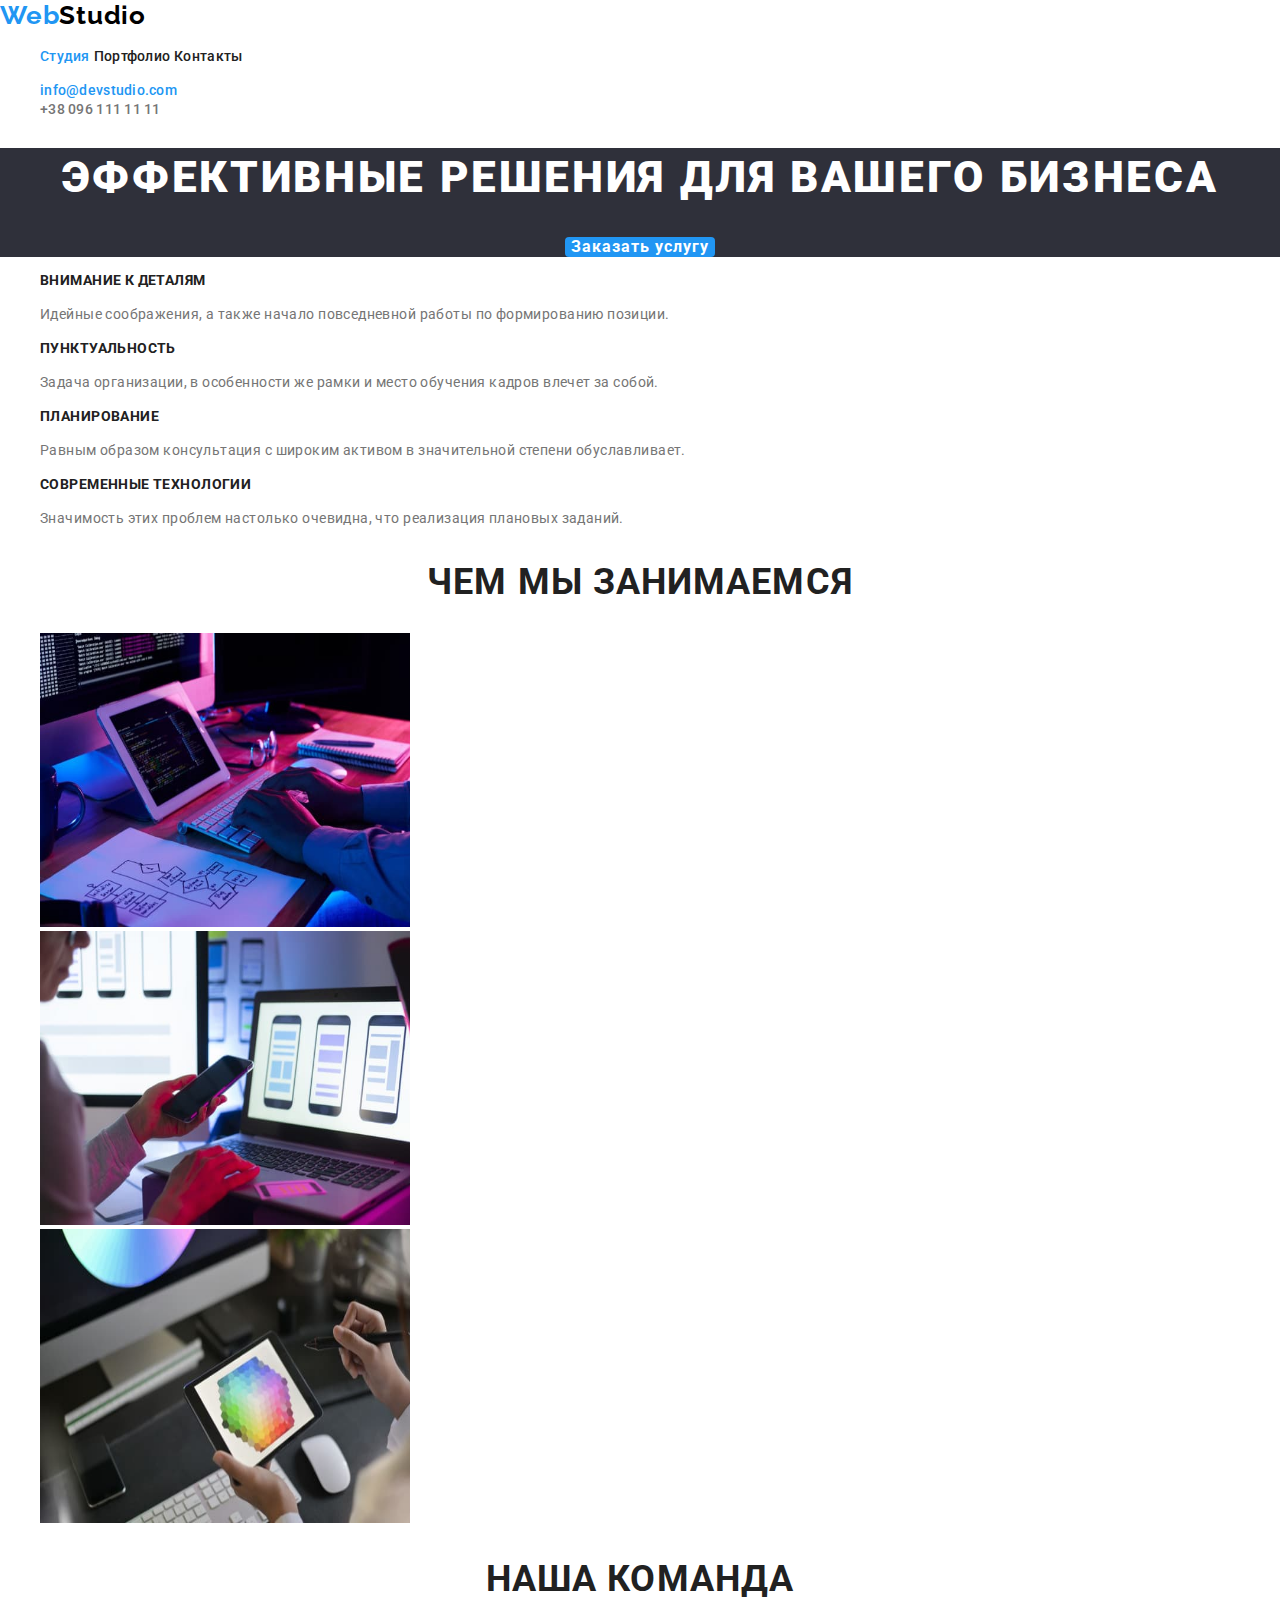
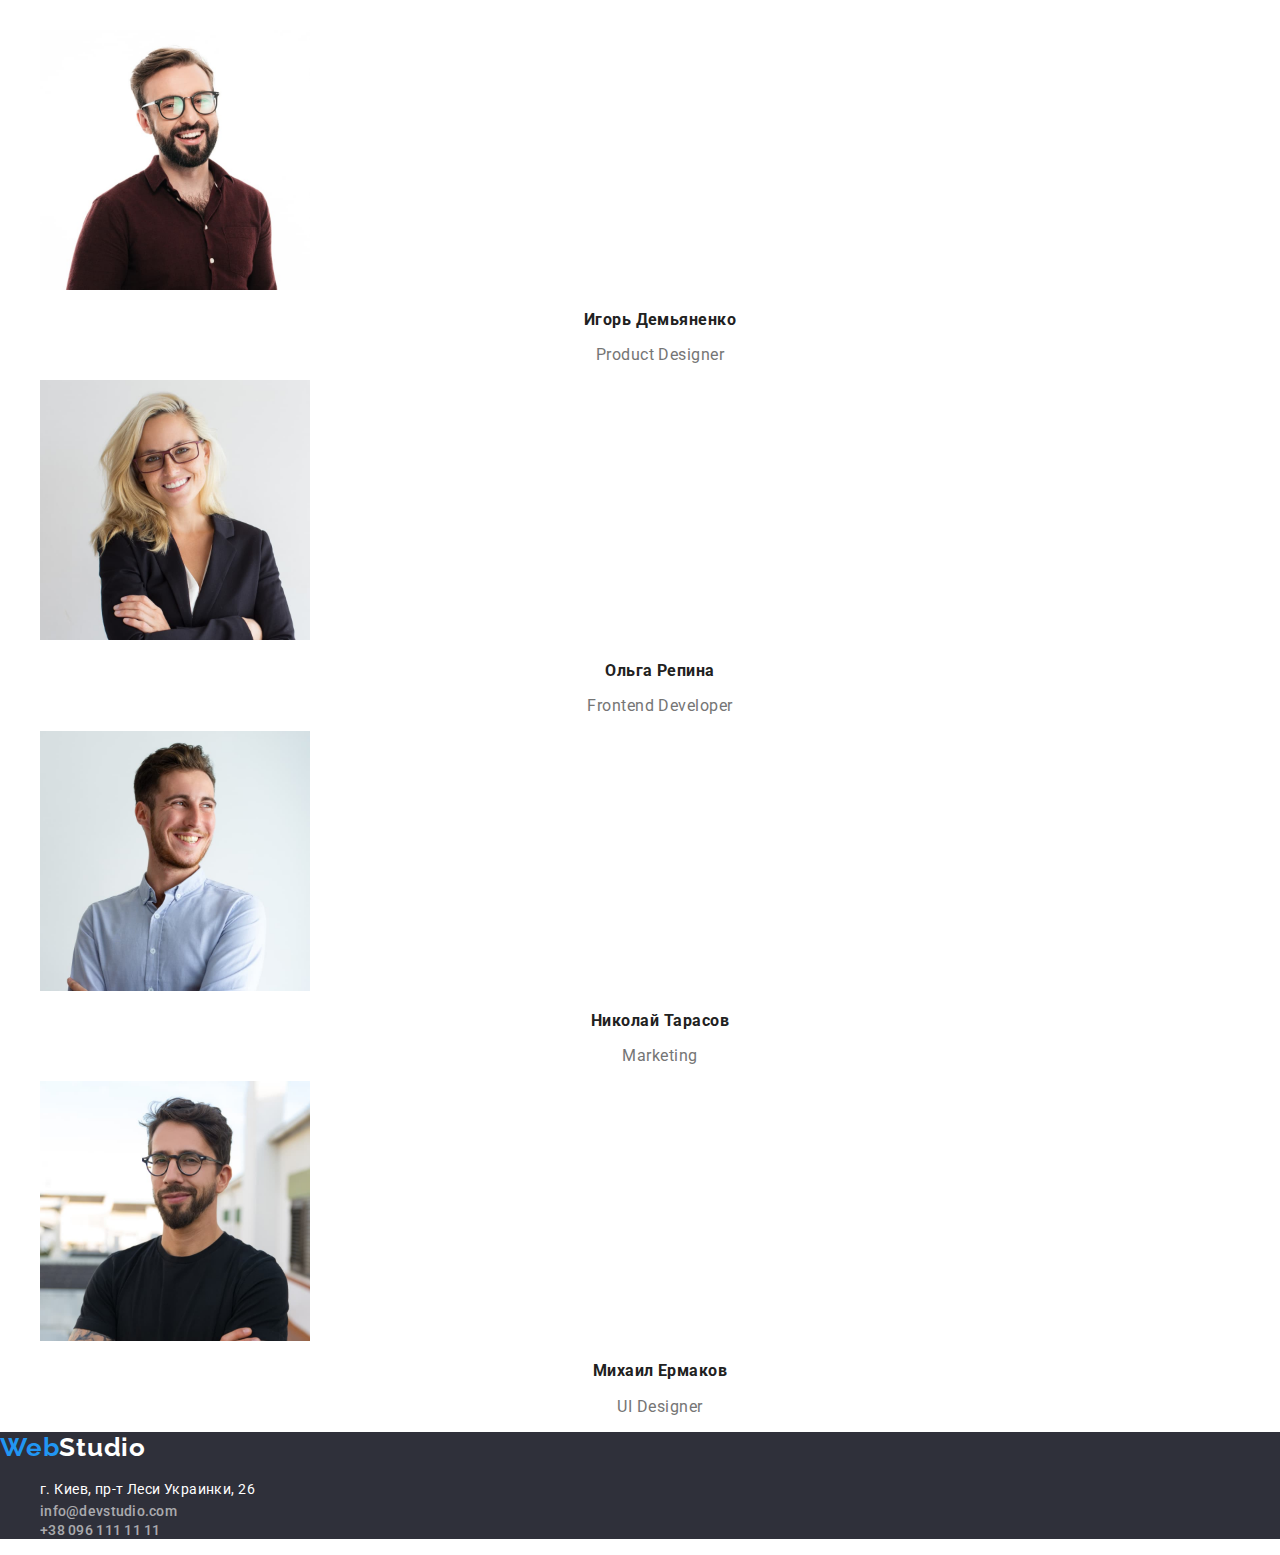
==== commit ae3478ae: "Update index.html" ====
--- a/index.html
+++ b/index.html
@@ -5,7 +5,6 @@
     <meta http-equiv="X-UA-Compatible" content="IE=edge" />
     <meta name="viewport" content="width=device-width, initial-scale=1.0" />
     <title>Студия</title>
-    <link href="./css/styles.css" rel="stylesheet" />
     <link rel="preconnect" href="https://fonts.googleapis.com" />
     <link rel="preconnect" href="https://fonts.gstatic.com" crossorigin />
     <link
@@ -25,6 +24,7 @@
       crossorigin="anonymous"
       referrerpolicy="no-referrer"
     />
+    <link href="./css/styles.css" rel="stylesheet" />
   </head>
   <body>
     <header class="header">
--- a/css/styles.css
+++ b/css/styles.css
@@ -6,12 +6,14 @@
     --title-color: #212121;
     --fuller-color: #2F303A;
 }
-
 body {
     font-family: var(--main-text);
     font-style: normal;
     font-weight: 500;
 }
+li {
+    list-style-type: none
+}
 .logo {
     font-family: var(--logo-text);
     font-style: normal;
@@ -30,57 +32,46 @@
     display: inline;
 }
 .link {
-font-size: 14px;
-line-height: 1.14;
-letter-spacing: 0.02em;
-text-decoration: none;
-color: var(--title-color);
+    font-size: 14px;
+    line-height: 1.14;
+    letter-spacing: 0.02em;
+    text-decoration: none;
+    color: var(--title-color);
 }
 .active-link {
-color: var(--brand-color)
-}
-.link:hover, .link:focus
-{
-color: var(--brand-color);
-cursor: pointer;
-}
-.conact {
-    display: inline;
-}
-.conact-list:hover, .conact-list:focus {color: var(--brand-color);
-cursor: pointer;
-}
+    color: var(--brand-color)
+}
+.link:hover, .link:focus{
+    color: var(--brand-color);
+    cursor: pointer;
+}
+.conact {}
 .contact-mail {
-font-size: 14px;
-line-height: 1.14;
-letter-spacing: 0.02em;
-text-decoration: none;
-color: var(--brand-color);
-
-}
-
+    font-size: 14px;
+    line-height: 1.14;
+    letter-spacing: 0.02em;
+    text-decoration: none;
+    color: var(--brand-color);
+}
 .contact-phone {
-
-font-size: 14px;
-line-height: 1.14;
-text-decoration: none;
-letter-spacing: 0.02em;
-color: var(--main-text-color);
-
-}
-.referent {
-list-style-type: none;
-}
-
-.contact {
-list-style-type: none;
-}
-
-
-.hero {
-    
-    background: var(--fuller-color)}
-
+    font-size: 14px;
+    line-height: 1.14;
+    text-decoration: none;
+    letter-spacing: 0.02em;
+    color: var(--main-text-color);
+}    
+.contact-mail:hover, .contact-mail:focus {
+    color: var(--brand-color);
+    cursor: pointer;
+    }
+.contact-phone:hover, .contact-phone:focus {
+    color: var(--brand-color);
+    cursor: pointer;
+    }
+    .referent {}
+.hero {  
+    background: var(--fuller-color)
+}
 .hero-title {
     font-weight: 900;
     font-size: 44px;
@@ -90,32 +81,28 @@
     text-transform: uppercase;
     color: #FFFFFF;
 }
-
 .propertie {
-position: absolute;
-white-space: nowrap;
-width: 1px;
-height: 1px;
-overflow: hidden;
-border: 0;
-padding: 0;
-clip: rect(0 0 0 0);
-clip-path: inset(50%);
-margin: -1px;
-}
-.item {
+    position: absolute;
+    white-space: nowrap;
+    width: 1px;
+    height: 1px;
+    overflow: hidden;
+    border: 0;
+    padding: 0;
+    clip: rect(0 0 0 0);
+    clip-path: inset(50%);
+    margin: -1px;
+}
+.item {}
+.title {
+    font-weight: 700;
+    font-size: 14px;
+    line-height: 1.14;
+    letter-spacing: 0.03em;
+    text-transform: uppercase;
+    color: var(--title-color);
     list-style-type: none;
 }
-.title {
-    font-weight: 700;
-    font-size: 14px;
-    line-height: 1.14;
-    letter-spacing: 0.03em;
-    text-transform: uppercase;
-    color: var(--title-color);
-    list-style-type: none;
-}
-
 .subtitle {
     font-weight: 400;
     font-size: 14px;
@@ -123,7 +110,6 @@
     letter-spacing: 0.03em;
     color: var(--main-text-color);
 }
-
 .about-us>.title, .team>.title {
     font-weight: 700;
     font-size: 36px;
@@ -132,10 +118,7 @@
     letter-spacing: 0.03em;
     color: var(--title-color);
 }
-
-.card {
-    list-style-type: none;
-}
+.card {}
 
 .works-image {}
 
@@ -143,20 +126,16 @@
 
 .cards {}
 
-.card-description {
-    list-style-type: none;
-}
-
+.card-description {}
 .team-image {}
 
 .name {
-font-size: 16px;
-line-height: 1.19;
-text-align: center;
-letter-spacing: 0.03em;
-color: var(--title-color);
-}
-
+    font-size: 16px;
+    line-height: 1.19;
+    text-align: center;
+    letter-spacing: 0.03em;
+    color: var(--title-color);
+}
 .position {
     font-weight: 400;
     font-size: 16px;
@@ -165,19 +144,26 @@
     letter-spacing: 0.03em;
     color: var(--main-text-color);
 }
-
 .footer {
     background: var(--fuller-color);
 }
-
 .footer .contact-mail, .footer .contact-phone {
     color: rgba(255, 255, 255, 0.6);
 }
-
+.footer .contact-mail:hover,
+.footer .contact-mail:focus
+    {
+    color: var(--brand-color);
+    cursor: pointer;
+  }
+.footer .contact-phone:hover,
+.footer .contact-phone:focus {
+    color: var(--brand-color);
+    cursor: pointer;
+   }
 .footer-logo {
     color: white
 }
-
 .post {
     font-style: normal;
     font-weight: 400;
@@ -186,23 +172,23 @@
     letter-spacing: 0.03em;
     color: #FFFFFF;
 }
-
 .works>.title {
-position: absolute;
-white-space: nowrap;
-width: 1px;
-height: 1px;
-overflow: hidden;
-border: 0;
-padding: 0;
-clip: rect(0 0 0 0);
-clip-path: inset(50%);
-margin: -1px;
+    position: absolute;
+    white-space: nowrap;
+    width: 1px;
+    height: 1px;
+    overflow: hidden;
+    border: 0;
+    padding: 0;
+    clip: rect(0 0 0 0);
+    clip-path: inset(50%);
+    margin: -1px;
 }
 .button-section{
-list-style-type: none;
-display: block;
-}
+    list-style-type: none;
+    display: block;
+}
+
 .btn {
     background: #F5F4FA;
     border-radius: 4px;
@@ -229,9 +215,9 @@
     margin-right: auto
 }
 .hero .select-btn {
-display: block;
-margin-left: auto;
-margin-right: auto;
+    display: block;
+    margin-left: auto;
+    margin-right: auto;
 }
 .btn:hover, .btn:focus {
     background: var(--brand-color);
@@ -243,7 +229,6 @@
 .works-card-description {
     list-style-type: none;
 }
-
 .works-card-description .name, .works-card-description .position {
     text-align:left;
 }
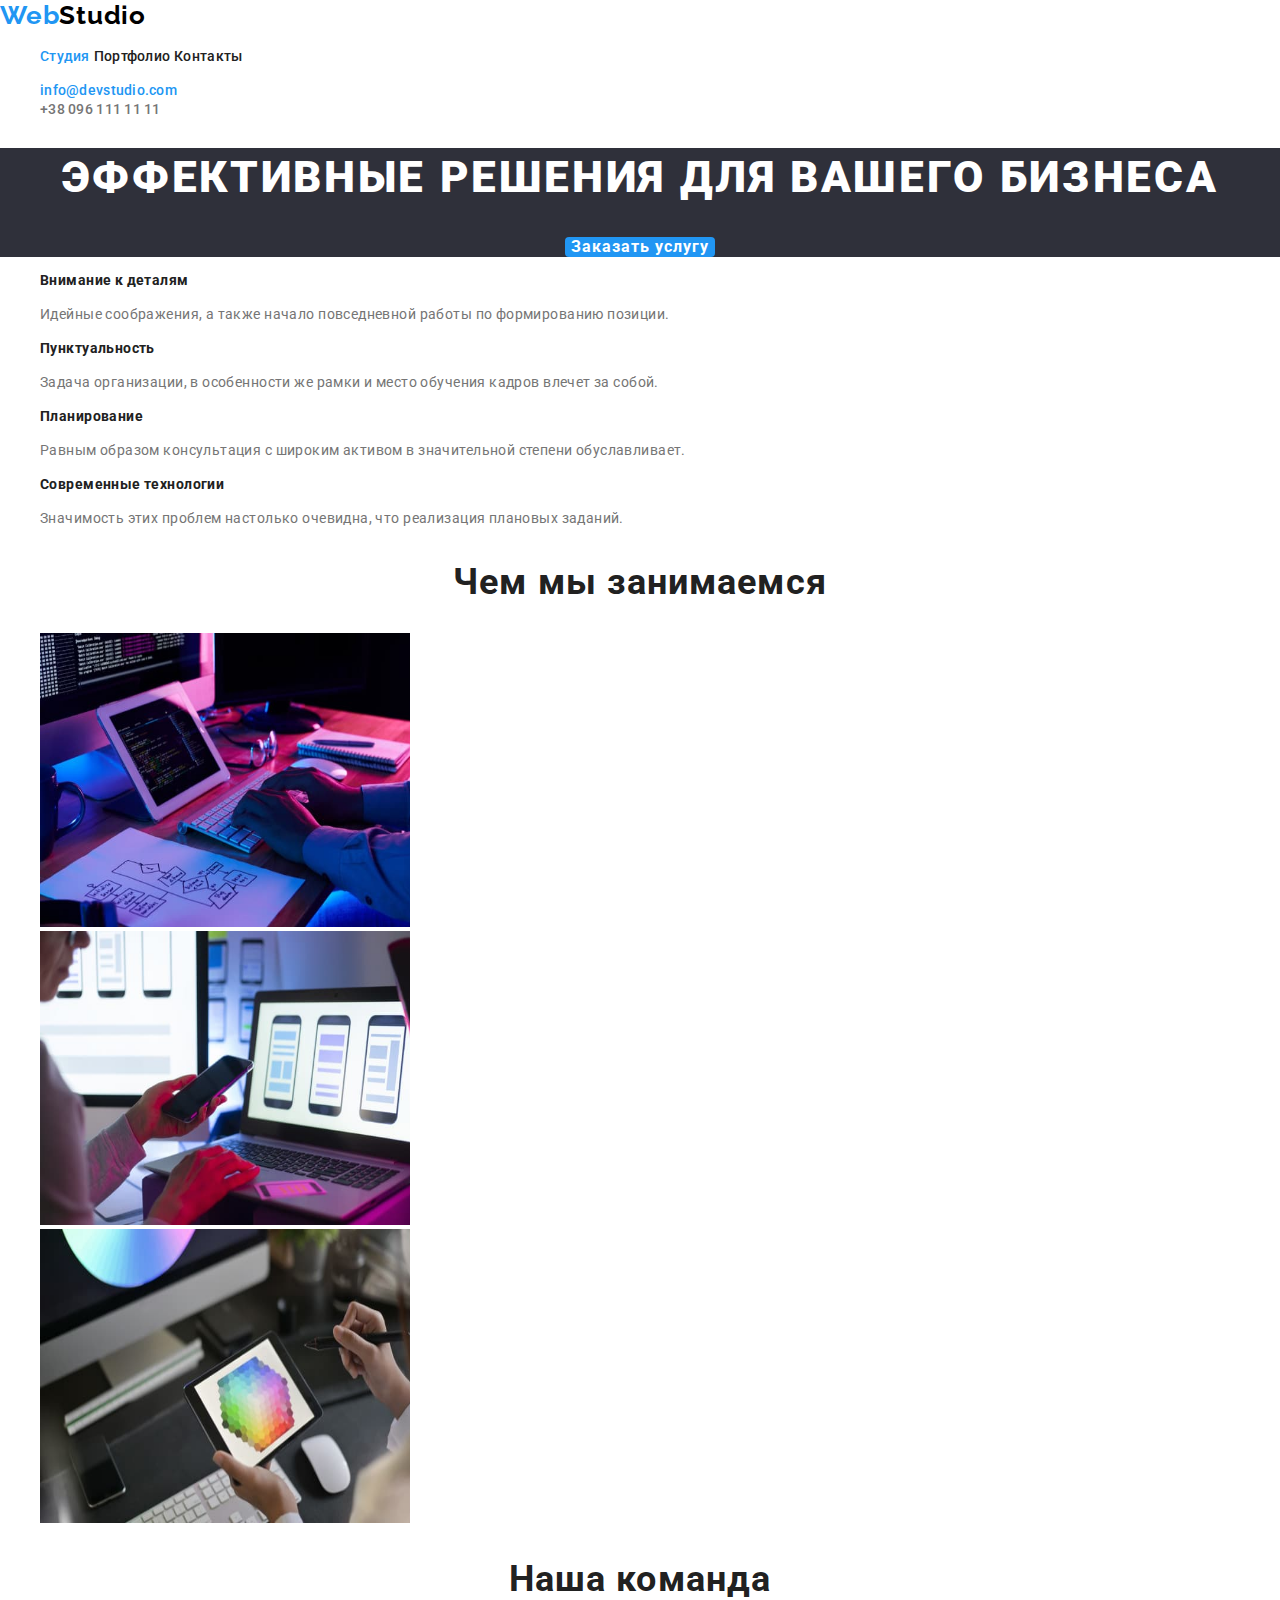
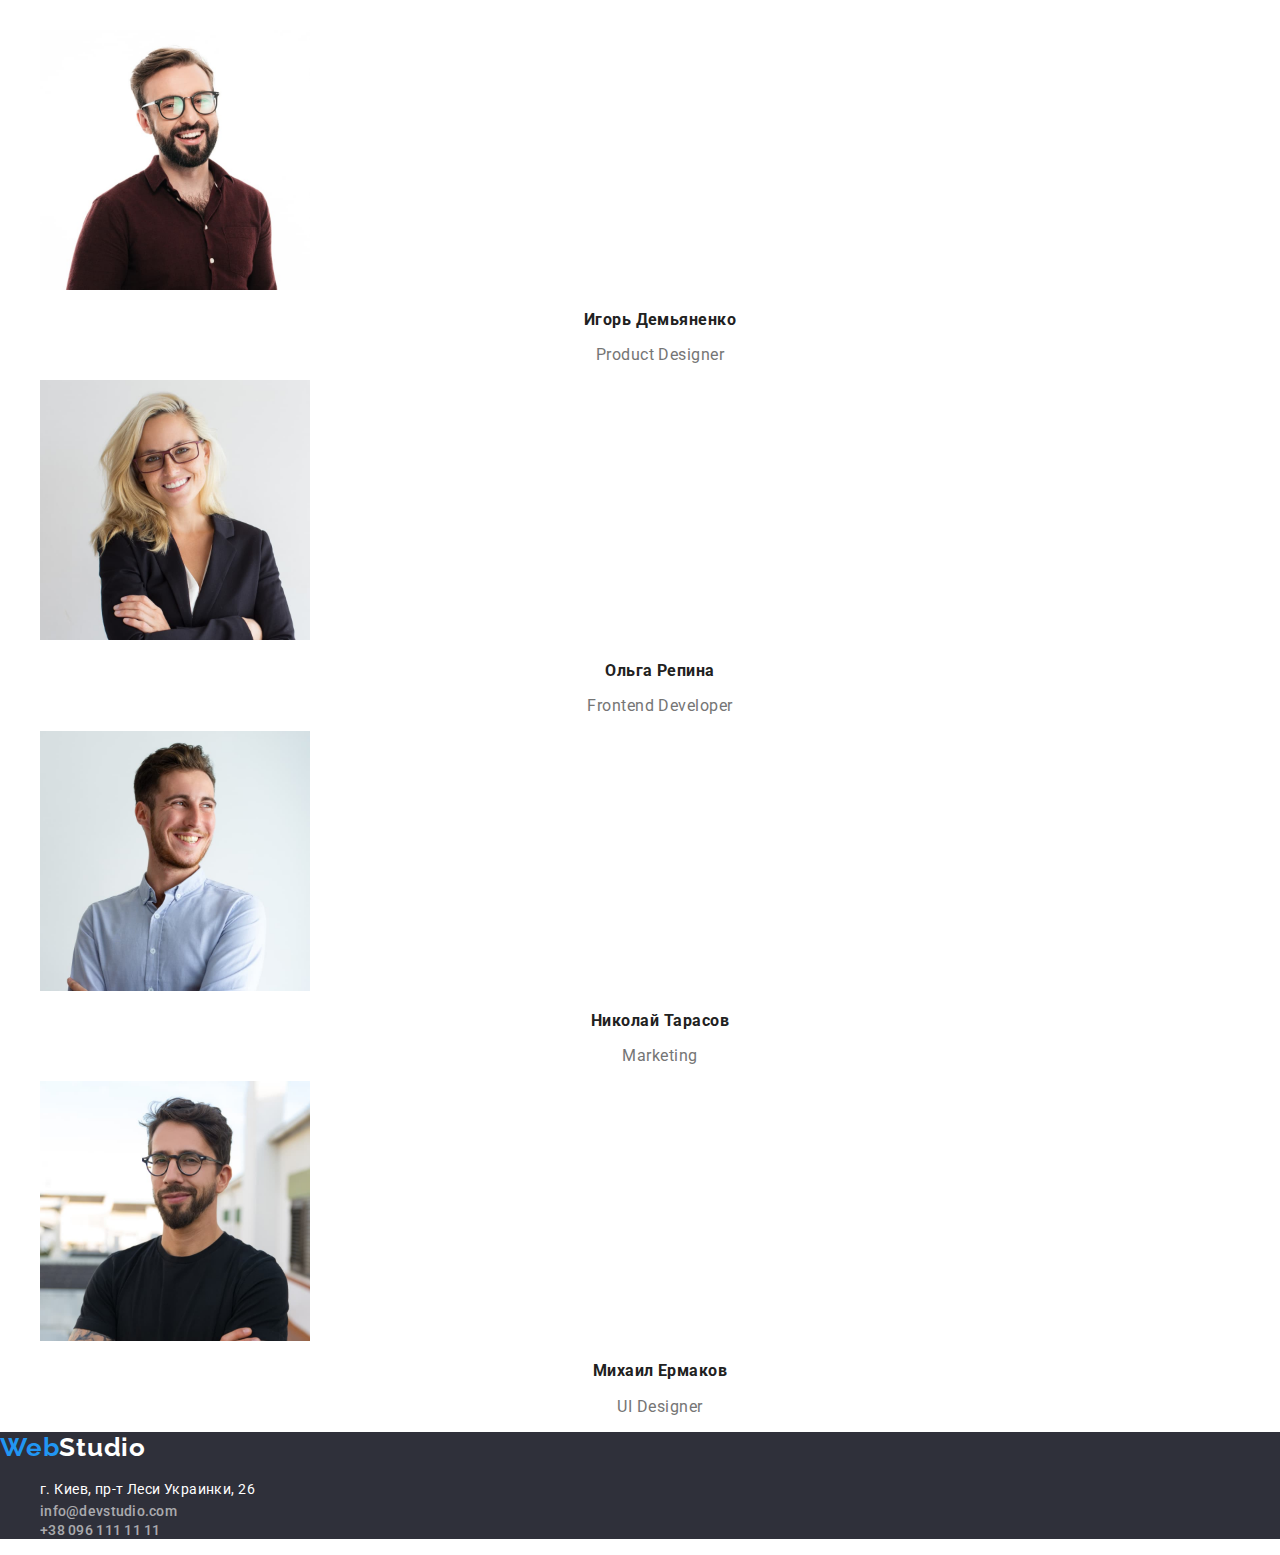
==== commit 1dec4623: "not the end" ====
--- a/index.html
+++ b/index.html
@@ -8,13 +8,7 @@
     <link rel="preconnect" href="https://fonts.googleapis.com" />
     <link rel="preconnect" href="https://fonts.gstatic.com" crossorigin />
     <link
-      href="https://fonts.googleapis.com/css2?family=Roboto:wght@500&display=swap"
-      rel="stylesheet"
-    />
-    <link rel="preconnect" href="https://fonts.googleapis.com" />
-    <link rel="preconnect" href="https://fonts.gstatic.com" crossorigin />
-    <link
-      href="https://fonts.googleapis.com/css2?family=Raleway:wght@700&family=Roboto:wght@500&display=swap"
+      href="https://fonts.googleapis.com/css2?family=Raleway:wght@700&family=Roboto:wght@400;500;700;900&display=swap"
       rel="stylesheet"
     />
     <link
@@ -24,6 +18,7 @@
       crossorigin="anonymous"
       referrerpolicy="no-referrer"
     />
+    <link href="./css/styles.css" rel="stylesheet" />
     <link href="./css/styles.css" rel="stylesheet" />
   </head>
   <body>
--- a/css/styles.css
+++ b/css/styles.css
@@ -16,7 +16,6 @@
 }
 .logo {
     font-family: var(--logo-text);
-    font-style: normal;
     font-weight: 700;
     font-size: 26px;
     line-height: 1.19; 
@@ -99,7 +98,6 @@
     font-size: 14px;
     line-height: 1.14;
     letter-spacing: 0.03em;
-    text-transform: uppercase;
     color: var(--title-color);
     list-style-type: none;
 }
@@ -185,10 +183,8 @@
     margin: -1px;
 }
 .button-section{
-    list-style-type: none;
-    display: block;
-}
-
+   display: block;
+}
 .btn {
     background: #F5F4FA;
     border-radius: 4px;
--- a/css/styles.css
+++ b/css/styles.css
@@ -16,7 +16,6 @@
 }
 .logo {
     font-family: var(--logo-text);
-    font-style: normal;
     font-weight: 700;
     font-size: 26px;
     line-height: 1.19; 
@@ -99,7 +98,6 @@
     font-size: 14px;
     line-height: 1.14;
     letter-spacing: 0.03em;
-    text-transform: uppercase;
     color: var(--title-color);
     list-style-type: none;
 }
@@ -185,10 +183,8 @@
     margin: -1px;
 }
 .button-section{
-    list-style-type: none;
-    display: block;
-}
-
+   display: block;
+}
 .btn {
     background: #F5F4FA;
     border-radius: 4px;
